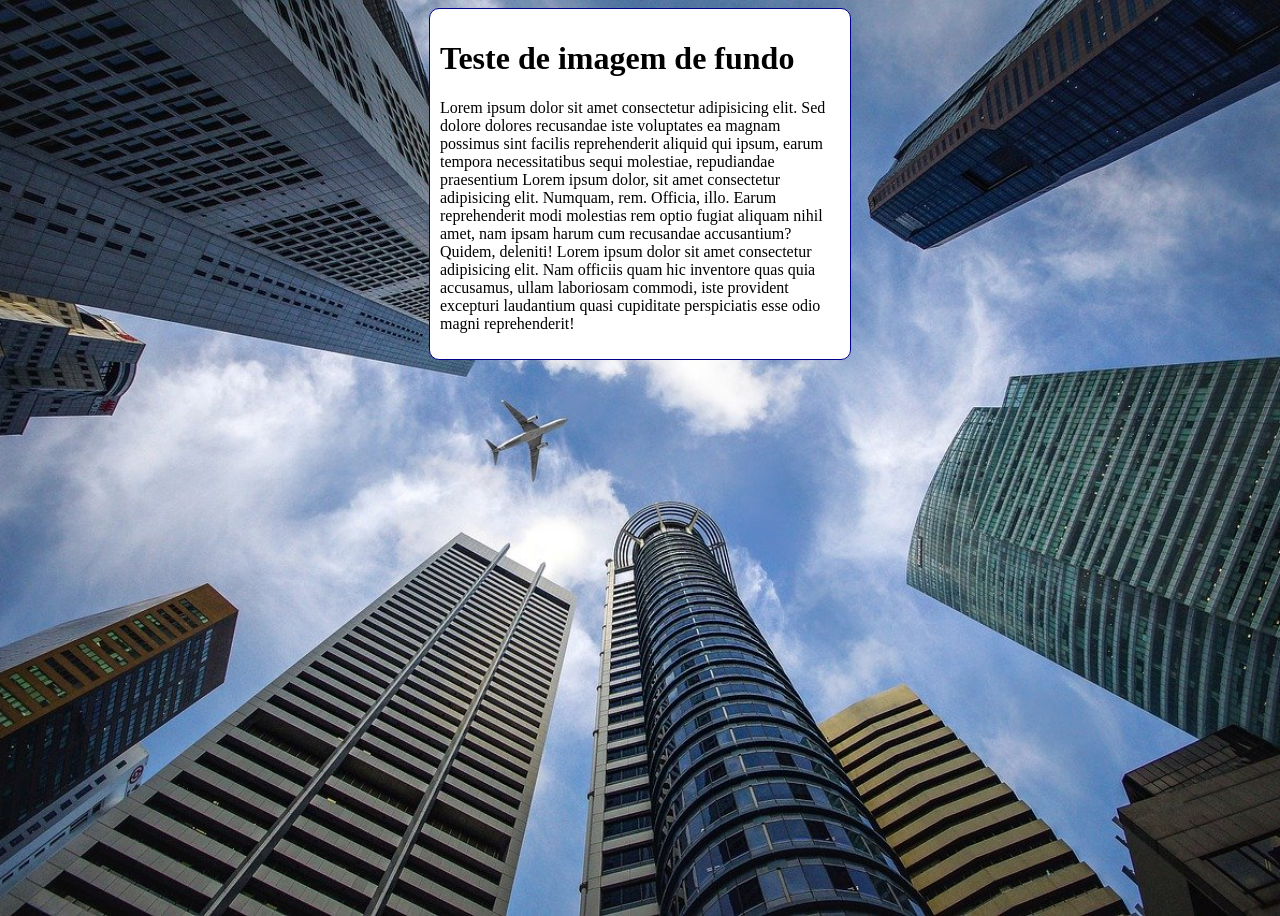
==== exercicios/modulo2/ex022/fundo006.html @ d1a00404 "1" ====
<!DOCTYPE html>
<html lang="pt-br">
<head>
    <meta charset="UTF-8">
    <meta http-equiv="X-UA-Compatible" content="IE=edge">
    <meta name="viewport" content="width=device-width, initial-scale=1.0">
    <title>Document</title>
    <style>
        body{
            height: 100vh;
            background-color: black;
            background-image: url(images/wallpaper002.jpg);
            background-position: center center;
            background-repeat: no-repeat;
            background-size: cover;
        }
        main{
            background-color: white;
            width: 400px;
            padding: 10px;
            margin: auto;
            border: 1px solid darkblue;
            border-radius: 10px;
           
        }
    </style>
</head>
<body>
    <main>
        <p>
            <h1>Teste de imagem de fundo</h1>
                Lorem ipsum dolor sit amet consectetur adipisicing elit. Sed dolore dolores recusandae iste voluptates ea magnam possimus sint facilis reprehenderit aliquid qui ipsum, earum tempora necessitatibus sequi molestiae, repudiandae praesentium Lorem ipsum dolor, sit amet consectetur adipisicing elit. Numquam, rem. Officia, illo. Earum reprehenderit modi molestias rem optio fugiat aliquam nihil amet, nam ipsam harum cum recusandae accusantium? Quidem, deleniti! Lorem ipsum dolor sit amet consectetur adipisicing elit. Nam officiis quam hic inventore quas quia accusamus, ullam laboriosam commodi, iste provident excepturi laudantium quasi cupiditate perspiciatis esse odio magni reprehenderit!
        </p>
    </main>
</body>
</html>
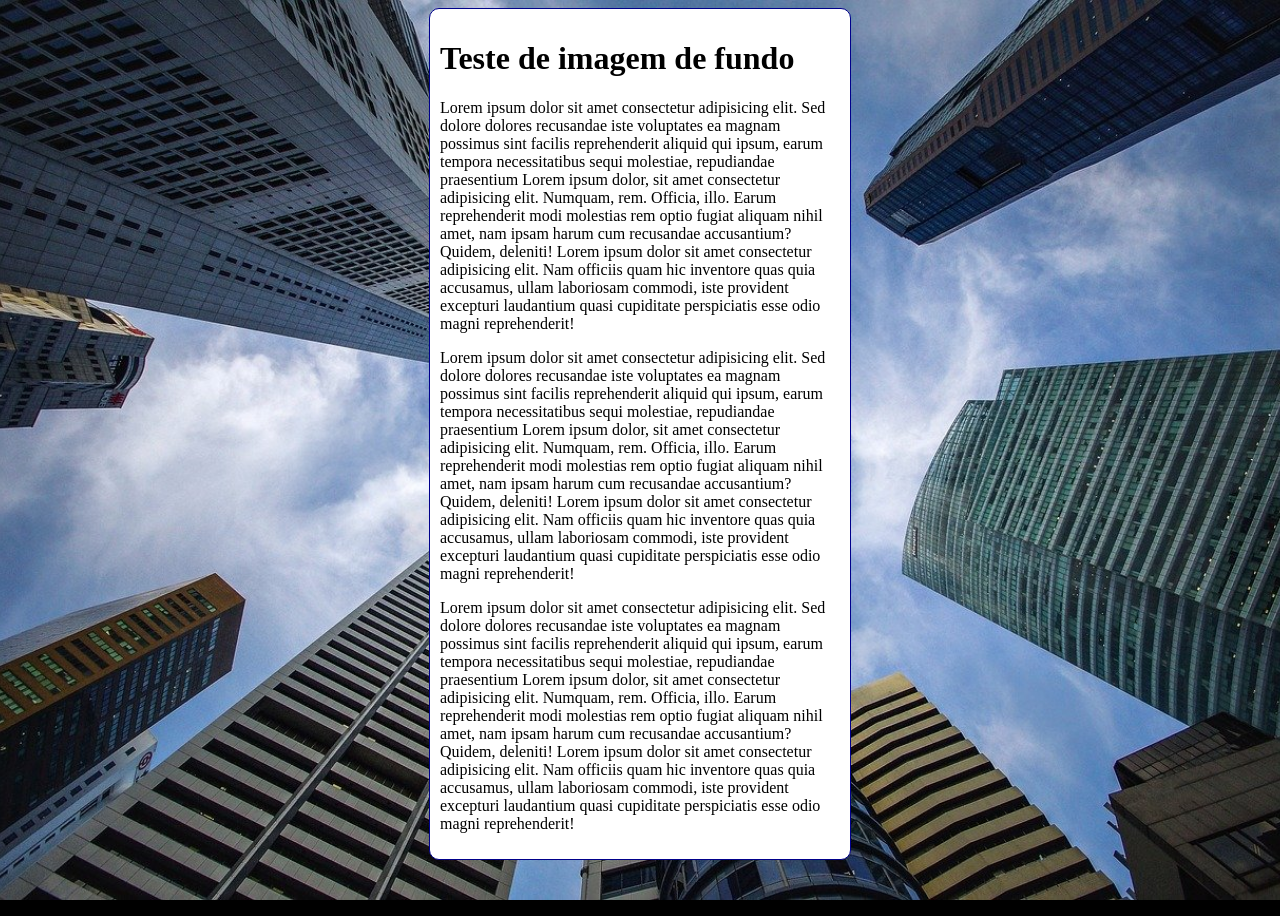
==== commit 962150aa: "atualização" ====
--- a/exercicios/modulo2/ex022/fundo006.html
+++ b/exercicios/modulo2/ex022/fundo006.html
@@ -4,19 +4,31 @@
     <meta charset="UTF-8">
     <meta http-equiv="X-UA-Compatible" content="IE=edge">
     <meta name="viewport" content="width=device-width, initial-scale=1.0">
-    <title>Document</title>
+    <title>Fundo fixo de tela</title>
     <style>
         body{
+            
             height: 100vh;
+            /*
             background-color: black;
             background-image: url(images/wallpaper002.jpg);
             background-position: center center;
             background-repeat: no-repeat;
+            
+            background-attachment: fixed;
+            */
+
+            /*
+            shorthand para background
+            color > image > position > repeat > size (aparentemente ainda nao esta funcionando, apesar de estar na recomendação da w3c) > attachment
+            */
+            background: black url(images/wallpaper002.jpg) center center no-repeat fixed;
             background-size: cover;
+
         }
         main{
             background-color: white;
-            width: 400px;
+            max-width: 400px;
             padding: 10px;
             margin: auto;
             border: 1px solid darkblue;
@@ -29,8 +41,9 @@
     <main>
         <p>
             <h1>Teste de imagem de fundo</h1>
-                Lorem ipsum dolor sit amet consectetur adipisicing elit. Sed dolore dolores recusandae iste voluptates ea magnam possimus sint facilis reprehenderit aliquid qui ipsum, earum tempora necessitatibus sequi molestiae, repudiandae praesentium Lorem ipsum dolor, sit amet consectetur adipisicing elit. Numquam, rem. Officia, illo. Earum reprehenderit modi molestias rem optio fugiat aliquam nihil amet, nam ipsam harum cum recusandae accusantium? Quidem, deleniti! Lorem ipsum dolor sit amet consectetur adipisicing elit. Nam officiis quam hic inventore quas quia accusamus, ullam laboriosam commodi, iste provident excepturi laudantium quasi cupiditate perspiciatis esse odio magni reprehenderit!
-        </p>
+                <p>Lorem ipsum dolor sit amet consectetur adipisicing elit. Sed dolore dolores recusandae iste voluptates ea magnam possimus sint facilis reprehenderit aliquid qui ipsum, earum tempora necessitatibus sequi molestiae, repudiandae praesentium Lorem ipsum dolor, sit amet consectetur adipisicing elit. Numquam, rem. Officia, illo. Earum reprehenderit modi molestias rem optio fugiat aliquam nihil amet, nam ipsam harum cum recusandae accusantium? Quidem, deleniti! Lorem ipsum dolor sit amet consectetur adipisicing elit. Nam officiis quam hic inventore quas quia accusamus, ullam laboriosam commodi, iste provident excepturi laudantium quasi cupiditate perspiciatis esse odio magni reprehenderit!</p>
+                <p>Lorem ipsum dolor sit amet consectetur adipisicing elit. Sed dolore dolores recusandae iste voluptates ea magnam possimus sint facilis reprehenderit aliquid qui ipsum, earum tempora necessitatibus sequi molestiae, repudiandae praesentium Lorem ipsum dolor, sit amet consectetur adipisicing elit. Numquam, rem. Officia, illo. Earum reprehenderit modi molestias rem optio fugiat aliquam nihil amet, nam ipsam harum cum recusandae accusantium? Quidem, deleniti! Lorem ipsum dolor sit amet consectetur adipisicing elit. Nam officiis quam hic inventore quas quia accusamus, ullam laboriosam commodi, iste provident excepturi laudantium quasi cupiditate perspiciatis esse odio magni reprehenderit!</p>
+                <p>Lorem ipsum dolor sit amet consectetur adipisicing elit. Sed dolore dolores recusandae iste voluptates ea magnam possimus sint facilis reprehenderit aliquid qui ipsum, earum tempora necessitatibus sequi molestiae, repudiandae praesentium Lorem ipsum dolor, sit amet consectetur adipisicing elit. Numquam, rem. Officia, illo. Earum reprehenderit modi molestias rem optio fugiat aliquam nihil amet, nam ipsam harum cum recusandae accusantium? Quidem, deleniti! Lorem ipsum dolor sit amet consectetur adipisicing elit. Nam officiis quam hic inventore quas quia accusamus, ullam laboriosam commodi, iste provident excepturi laudantium quasi cupiditate perspiciatis esse odio magni reprehenderit!</p>
     </main>
 </body>
 </html>
